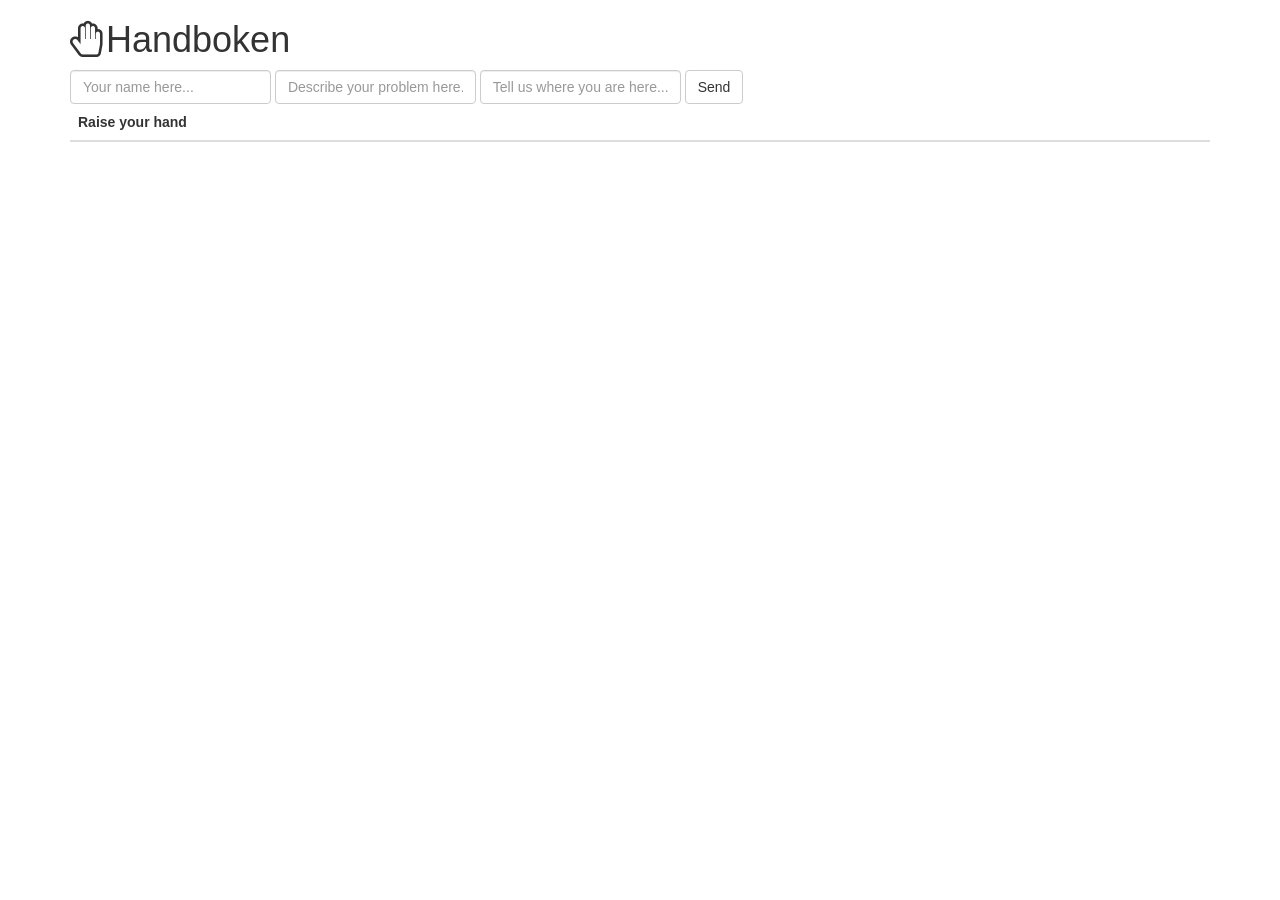
==== src/main/resources/templates/index.html @ f948b9e4 "daad" ====
<!DOCTYPE html>
<html xmlns:th="http://www.w3.org/1999/xhtml">
<head>
    <title>Hello WebSocket</title>
    <!--<link href="/webjars/bootstrap/css/bootstrap.min.css" rel="stylesheet"/>-->
    <link href="https://maxcdn.bootstrapcdn.com/bootstrap/3.3.7/css/bootstrap.min.css" rel="stylesheet" integrity="sha384-BVYiiSIFeK1dGmJRAkycuHAHRg32OmUcww7on3RYdg4Va+PmSTsz/K68vbdEjh4u" crossorigin="anonymous"/>
    <link href="/main.css" rel="stylesheet"/>
    <link href="/css/css.css" rel="stylesheet"/>
    <link href="https://fonts.googleapis.com/css?family=Architects+Daughter" rel="stylesheet" />
    <link href="https://maxcdn.bootstrapcdn.com/font-awesome/4.7.0/css/font-awesome.min.css" rel="stylesheet" />
    <!--<script src="/webjars/jquery/jquery.min.js"></script>-->
    <script
            src="https://code.jquery.com/jquery-3.2.1.min.js"
            integrity="sha256-hwg4gsxgFZhOsEEamdOYGBf13FyQuiTwlAQgxVSNgt4="
            crossorigin="anonymous">
    </script>
    <script src="/webjars/sockjs-client/sockjs.min.js"></script>
    <script src="/webjars/stomp-websocket/stomp.min.js"></script>
    <script src="/app.js"></script>
    <script src="/js/jsScript.js"></script>
    <script th:inline="javascript">
        /*<![CDATA[*/

        function showHands(message) {
            var knappText = [[${knappen}]];

            if (knappText == "Remove") {
                $("#greetings").children().remove();
                $("#greetings").append(message);

            }
            else {
                $("#greetings").children().remove();
                var $message = $(message).not('button');
                $("#greetings").append(message);
                $(".removeBtn").css("display","none");
                $(".removeBtn").remove();
            }
        }


        /*]]>*/
    </script>
</head>
<body>
<noscript><h2 style="color: #ff0000">Seems your browser doesn't support Javascript! Websocket relies on Javascript being
    enabled. Please enable
    Javascript and reload this page!</h2></noscript>
<div id="main-content" class="container">
    <div class="row">
        <form class="form-inline">
            <!--<div class="form-group">
                <label for="connect">WebSocket connection:
                <button id="connect" class="btn btn-default" type="submit">Connect</button>
                <button id="disconnect" class="btn btn-default" type="submit" disabled="disabled">Disconnect
                </button></label>
            </div>-->
        </form>

        <div class="col-md-12">
            <h1><span class="fa fa-hand-stop-o"></span>Handboken</h1>
            <form class="form-inline">
                <div class="form-group">
                    <input type="text" id="name" class="form-control" placeholder="Your name here..."/>
                    <input type="text" id="message" class="form-control" placeholder="Describe your problem here..."/>
                    <input type="text" id="room" class="form-control" placeholder="Tell us where you are here..."/>
                    <button id="send" class="btn btn-default" type="submit">Send</button>
                </div>

            </form>
        </div>
    </div>

    <div class="row">
        <div class="col-md-12">
            <table id="conversation" class="table table-striped">
                <thead>
                <tr>
                    <th>Raise your hand</th>
                </tr>
                </thead>
                <tbody id="greetings">
                </tbody>
            </table>
        </div>
    </div>
</div>
</body>
</html>
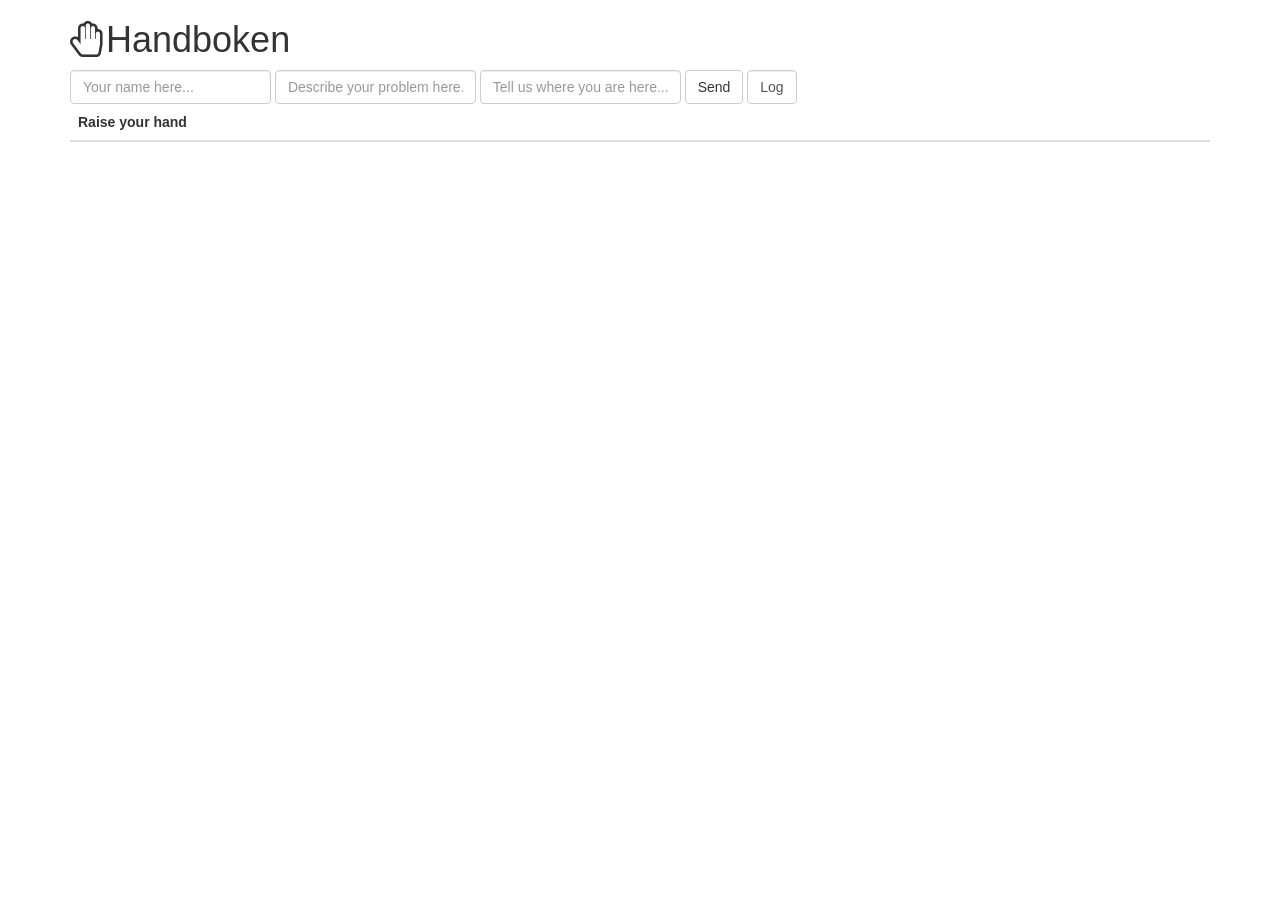
==== commit 322877e2: "fixade och donade" ====
--- a/src/main/resources/templates/index.html
+++ b/src/main/resources/templates/index.html
@@ -65,6 +65,7 @@
                     <input type="text" id="message" class="form-control" placeholder="Describe your problem here..."/>
                     <input type="text" id="room" class="form-control" placeholder="Tell us where you are here..."/>
                     <button id="send" class="btn btn-default" type="submit">Send</button>
+                    <input type="button" class="removeBtn form-control" onclick="location.href='/historik';" value="Log" />
                 </div>
 
             </form>
